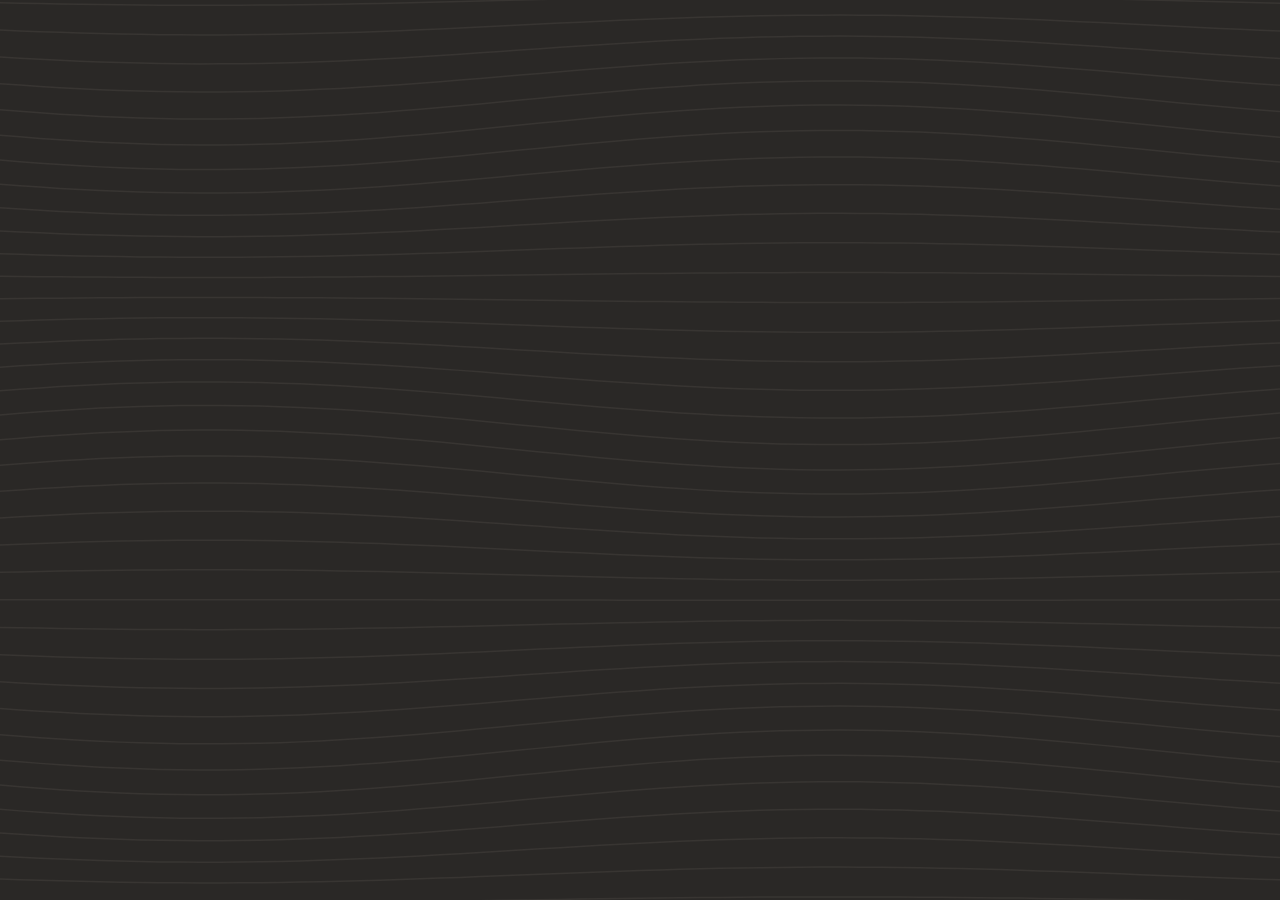
==== index.html @ 588e0b47 "Add files via upload" ====
<!DOCTYPE html>
<html lang="zh-TW">
<head>
  <meta charset="UTF-8">
  <title>蓬萊 - 媽祖陪伴機器人</title>
  <link rel="stylesheet" href="styles.css">
  <script src="https://unpkg.com/react@18/umd/react.development.js" crossorigin></script>
  <script src="https://unpkg.com/react-dom@18/umd/react-dom.development.js" crossorigin></script>
  <script src="https://unpkg.com/babel-standalone@6/babel.min.js"></script>
</head>
<body>
  <!-- 純代碼渲染的禪意水流背景 -->
  <canvas id="zen-water-canvas" style="position: fixed; top: 0; left: 0; width: 100vw; height: 100vh; z-index: -1;"></canvas>
  <div id="root"></div>
  <script type="text/babel" src="app.jsx"></script>
  
  <script>
    const canvas = document.getElementById('zen-water-canvas');
    const ctx = canvas.getContext('2d');
    let time = 0;

    function resizeCanvas() {
      canvas.width = window.innerWidth;
      canvas.height = window.innerHeight;
    }
    window.addEventListener('resize', resizeCanvas);
    resizeCanvas();

    function drawZenWater() {
      // 侘寂風的深灰褐色基底
      ctx.fillStyle = '#2A2826'; 
      ctx.fillRect(0, 0, canvas.width, canvas.height);

      // 水波紋的顏色（極淡的白金色，帶有透明度）
      ctx.strokeStyle = 'rgba(215, 205, 190, 0.08)';
      ctx.lineWidth = 1.5;

      // 利用數學函數畫出流動的波浪線條
      for (let i = -50; i < canvas.height + 50; i += 25) {
        ctx.beginPath();
        for (let j = 0; j <= canvas.width; j += 20) {
          // 核心運算：讓水波有高低起伏與緩慢推移的感覺
          let y = i + Math.sin(j * 0.005 + time) * 20 * Math.sin(i * 0.01 + time * 0.5);
          if (j === 0) ctx.moveTo(j, y);
          else ctx.lineTo(j, y);
        }
        ctx.stroke();
      }
      
      time += 0.008; // 水流的速度，越小越慢越有禪意
      requestAnimationFrame(drawZenWater);
    }
    
    drawZenWater();
  </script>
</body>
</html>
---- styles.css ----
/* 引入思源宋體，增加傳統農民曆與籤詩的古樸感 */
@import url('https://fonts.googleapis.com/css2?family=Noto+Serif+TC:wght@300;400;700&display=swap');

:root {
  --vermilion-dark: #6B2422; /* 沉穩的黯調硃砂色 */
  --vermilion-light: #A34845;
  --wabi-bg: #EAE5D9; /* 侘寂風的灰沙色基底 */
  --glass-bg: rgba(234, 229, 217, 0.4); /* 半透明毛玻璃背景 */
}

body {
  margin: 0;
  overflow: hidden;
  font-family: 'Noto Serif TC', serif;
  background-color: var(--wabi-bg);
  color: var(--vermilion-dark);
}

/* --- 宣紙透光 UI (Xuan Paper Effect) --- */
.glass-container { 
  position: relative;
  z-index: 10;
  
  /* 宣紙的底色：帶點暖黃的米白色，設定 90% 不透明度讓背景水流微微透出 */
  background-color: rgba(238, 232, 220, 0.92);
  
  /* 魔法在這裡：利用純 CSS 內建 SVG 產生宣紙的粗糙纖維雜訊 */
  background-image: url("data:image/svg+xml,%3Csvg viewBox='0 0 200 200' xmlns='http://www.w3.org/2000/svg'%3E%3Cfilter id='noiseFilter'%3E%3CfeTurbulence type='fractalNoise' baseFrequency='0.8' numOctaves='3' stitchTiles='stitch'/%3E%3C/filter%3E%3Crect width='100%25' height='100%25' filter='url(%23noiseFilter)' opacity='0.06'/%3E%3C/svg%3E");
  
  /* 邊框與陰影，增加紙張厚度感 */
  border: 1px solid rgba(107, 36, 34, 0.3);
  box-shadow: 0 25px 50px rgba(0, 0, 0, 0.5), inset 0 0 20px rgba(107, 36, 34, 0.05);
  
  border-radius: 4px; /* 古書通常邊角不會太圓 */
  padding: 40px;
  max-width: 800px;
  height: 80vh;
  margin: 5vh auto;
  display: flex;
  gap: 30px;
  box-sizing: border-box;
}

/* --- 農民曆 / 籤詩樣式表單 --- */
.almanac-form {
  border: 3px double var(--vermilion-dark); /* 傳統雙線框 */
  padding: 30px;
  position: relative;
  background: rgba(255, 255, 255, 0.15); /* 微微的宣紙透光感 */
  flex: 1;
  overflow-y: auto;
}

/* 四個角落的傳統折角裝飾 */
.almanac-form::before, .almanac-form::after {
  content: '';
  position: absolute;
  width: 15px;
  height: 15px;
  border: 2px solid var(--vermilion-dark);
}
.almanac-form::before { top: 5px; left: 5px; border-right: none; border-bottom: none; }
.almanac-form::after { bottom: 5px; right: 5px; border-left: none; border-top: none; }

/* 標題直書排版 */
.form-title {
  writing-mode: vertical-rl;
  text-orientation: upright;
  font-size: 28px;
  letter-spacing: 8px;
  font-weight: 700;
  color: var(--vermilion-dark);
  border-left: 1px solid var(--vermilion-dark);
  padding-left: 20px;
}

/* 輸入框設計：底線式，去除現代感 */
.input-group {
  margin-bottom: 25px;
  display: flex;
  flex-direction: column;
}
.input-group label {
  font-size: 14px;
  font-weight: 700;
  margin-bottom: 5px;
  letter-spacing: 2px;
}
.input-group input, .input-group select {
  background: transparent;
  border: none;
  border-bottom: 1px solid var(--vermilion-dark);
  color: var(--vermilion-dark);
  font-family: 'Noto Serif TC', serif;
  font-size: 18px;
  padding: 5px 0;
  outline: none;
  transition: all 0.3s ease;
}
.input-group input:focus {
  border-bottom: 2px solid var(--vermilion-light);
  box-shadow: 0 5px 5px -5px rgba(107, 36, 34, 0.3);
}

/* 硃砂印章風格按鈕 */
.seal-btn {
  background: transparent;
  color: var(--vermilion-dark);
  border: 2px solid var(--vermilion-dark);
  padding: 10px 30px;
  font-family: 'Noto Serif TC', serif;
  font-size: 18px;
  font-weight: 700;
  letter-spacing: 5px;
  cursor: pointer;
  transition: all 0.4s ease;
  position: relative;
  overflow: hidden;
}
.seal-btn:hover {
  background: var(--vermilion-dark);
  color: var(--wabi-bg);
  box-shadow: 0 0 15px rgba(107, 36, 34, 0.5);
}

::-webkit-scrollbar {
  width: 6px;
}
::-webkit-scrollbar-thumb {
  background-color: var(--vermilion-light);
  border-radius: 3px;
}
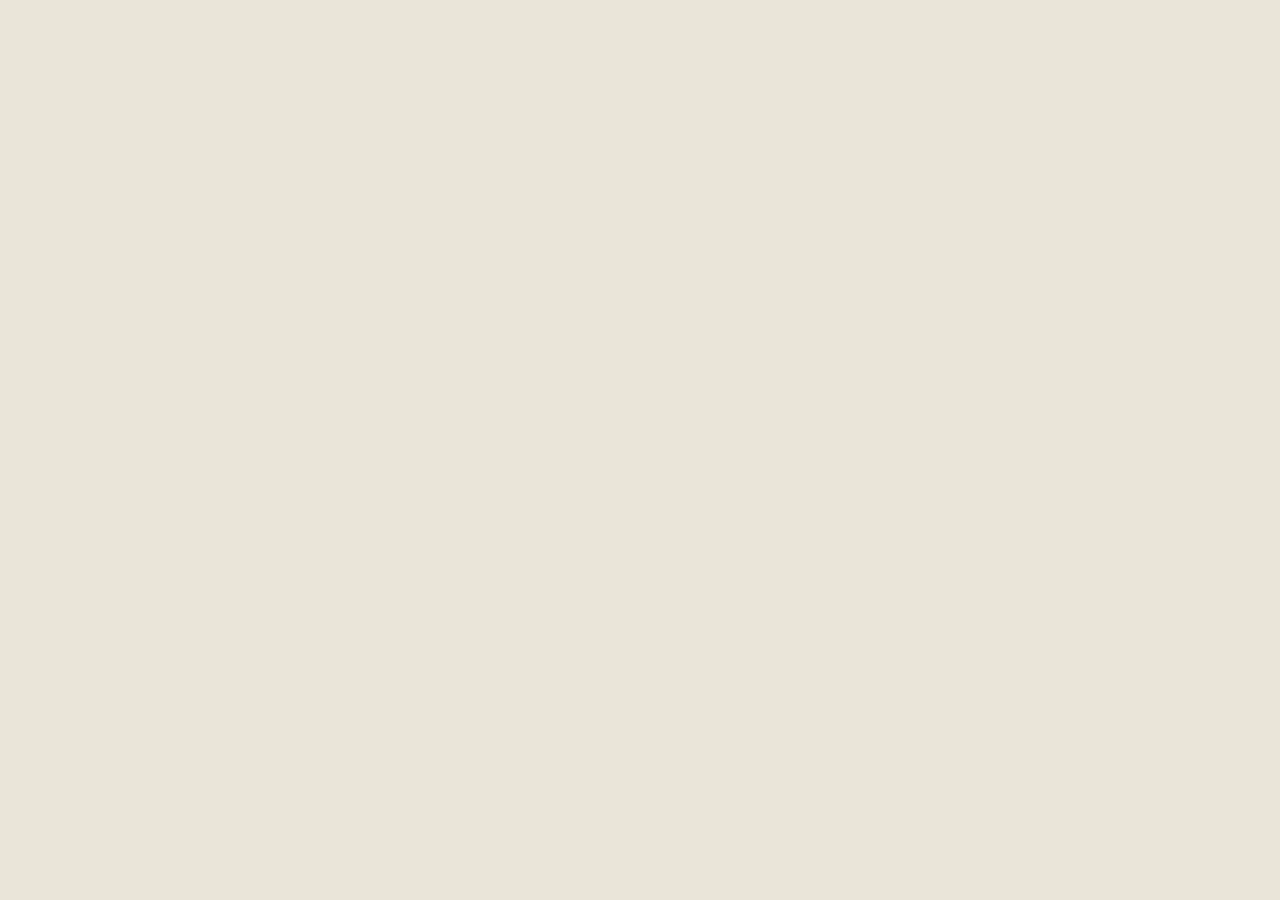
==== commit 38f0b704: "Change title and replace canvas with video background" ====
--- a/index.html
+++ b/index.html
@@ -2,56 +2,19 @@
 <html lang="zh-TW">
 <head>
   <meta charset="UTF-8">
-  <title>蓬萊 - 媽祖陪伴機器人</title>
+  <title>默 - 陪伴機器人</title>
   <link rel="stylesheet" href="styles.css">
   <script src="https://unpkg.com/react@18/umd/react.development.js" crossorigin></script>
   <script src="https://unpkg.com/react-dom@18/umd/react-dom.development.js" crossorigin></script>
   <script src="https://unpkg.com/babel-standalone@6/babel.min.js"></script>
 </head>
 <body>
-  <!-- 純代碼渲染的禪意水流背景 -->
-  <canvas id="zen-water-canvas" style="position: fixed; top: 0; left: 0; width: 100vw; height: 100vh; z-index: -1;"></canvas>
+  <!-- 循環播放的影片背景 (預設靜音供自動播放，互動後由 JS 開啟聲音) -->
+  <video id="bg-video" autoplay loop muted playsinline style="position: fixed; top: 0; left: 0; width: 100vw; height: 100vh; object-fit: cover; z-index: -1;">
+    <source src="./assets/video-0-60-4omtYUU1SSg.mp4" type="video/mp4" />
+  </video>
+  
   <div id="root"></div>
   <script type="text/babel" src="app.jsx"></script>
-  
-  <script>
-    const canvas = document.getElementById('zen-water-canvas');
-    const ctx = canvas.getContext('2d');
-    let time = 0;
-
-    function resizeCanvas() {
-      canvas.width = window.innerWidth;
-      canvas.height = window.innerHeight;
-    }
-    window.addEventListener('resize', resizeCanvas);
-    resizeCanvas();
-
-    function drawZenWater() {
-      // 侘寂風的深灰褐色基底
-      ctx.fillStyle = '#2A2826'; 
-      ctx.fillRect(0, 0, canvas.width, canvas.height);
-
-      // 水波紋的顏色（極淡的白金色，帶有透明度）
-      ctx.strokeStyle = 'rgba(215, 205, 190, 0.08)';
-      ctx.lineWidth = 1.5;
-
-      // 利用數學函數畫出流動的波浪線條
-      for (let i = -50; i < canvas.height + 50; i += 25) {
-        ctx.beginPath();
-        for (let j = 0; j <= canvas.width; j += 20) {
-          // 核心運算：讓水波有高低起伏與緩慢推移的感覺
-          let y = i + Math.sin(j * 0.005 + time) * 20 * Math.sin(i * 0.01 + time * 0.5);
-          if (j === 0) ctx.moveTo(j, y);
-          else ctx.lineTo(j, y);
-        }
-        ctx.stroke();
-      }
-      
-      time += 0.008; // 水流的速度，越小越慢越有禪意
-      requestAnimationFrame(drawZenWater);
-    }
-    
-    drawZenWater();
-  </script>
 </body>
 </html>
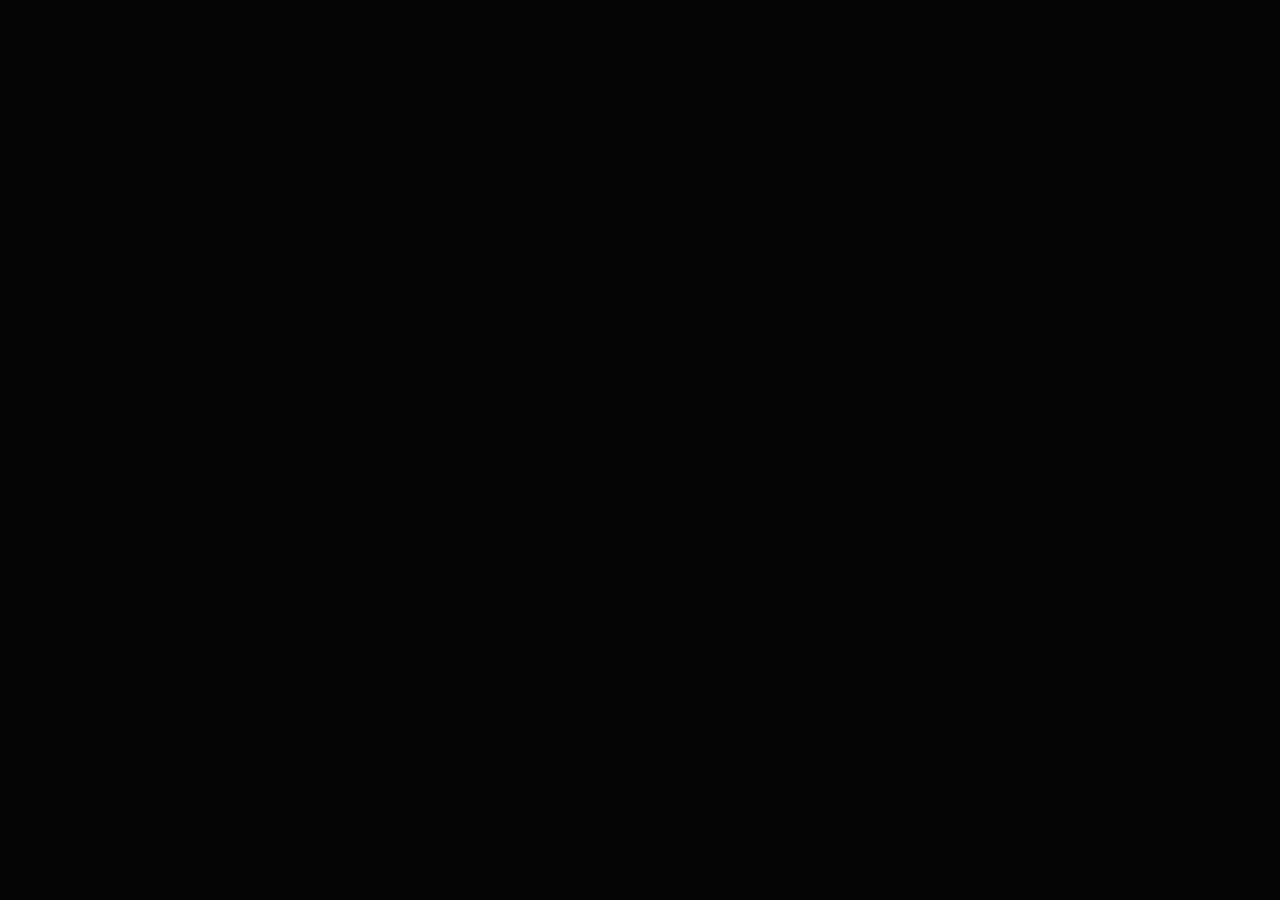
==== commit 1608786d: "Update video source path in index.html" ====
--- a/index.html
+++ b/index.html
@@ -11,10 +11,11 @@
 <body>
   <!-- 循環播放的影片背景 (預設靜音供自動播放，互動後由 JS 開啟聲音) -->
   <video id="bg-video" autoplay loop muted playsinline style="position: fixed; top: 0; left: 0; width: 100vw; height: 100vh; object-fit: cover; z-index: -1;">
-    <source src="./assets/video-0-60-4omtYUU1SSg.mp4" type="video/mp4" />
+    <source src="./video-0-60-4omtYUU1SSg.mp4" type="video/mp4" />
   </video>
   
   <div id="root"></div>
   <script type="text/babel" src="app.jsx"></script>
 </body>
 </html>
+
--- a/styles.css
+++ b/styles.css
@@ -2,36 +2,35 @@
 @import url('https://fonts.googleapis.com/css2?family=Noto+Serif+TC:wght@300;400;700&display=swap');
 
 :root {
-  --vermilion-dark: #6B2422; /* 沉穩的黯調硃砂色 */
+  --vermilion-dark: #8A3324; /* 調整為稍微明亮一點的硃砂紅，在黑底更顯眼 */
   --vermilion-light: #A34845;
-  --wabi-bg: #EAE5D9; /* 侘寂風的灰沙色基底 */
-  --glass-bg: rgba(234, 229, 217, 0.4); /* 半透明毛玻璃背景 */
+  --text-primary: #EAE5D9; /* 侘寂風的砂褐色字體 */
+  --glass-bg: rgba(12, 12, 12, 0.65); /* 黑色半透明玻璃 */
 }
 
 body {
   margin: 0;
   overflow: hidden;
   font-family: 'Noto Serif TC', serif;
-  background-color: var(--wabi-bg);
-  color: var(--vermilion-dark);
+  background-color: #050505;
+  color: var(--text-primary);
 }
 
-/* --- 宣紙透光 UI (Xuan Paper Effect) --- */
+/* --- 黑色透明玻璃 UI (Dark Glassmorphism) --- */
 .glass-container { 
   position: relative;
   z-index: 10;
   
-  /* 宣紙的底色：帶點暖黃的米白色，設定 90% 不透明度讓背景水流微微透出 */
-  background-color: rgba(238, 232, 220, 0.92);
+  /* 黑色半透明背景 */
+  background-color: var(--glass-bg);
+  backdrop-filter: blur(16px);
+  -webkit-backdrop-filter: blur(16px);
   
-  /* 魔法在這裡：利用純 CSS 內建 SVG 產生宣紙的粗糙纖維雜訊 */
-  background-image: url("data:image/svg+xml,%3Csvg viewBox='0 0 200 200' xmlns='http://www.w3.org/2000/svg'%3E%3Cfilter id='noiseFilter'%3E%3CfeTurbulence type='fractalNoise' baseFrequency='0.8' numOctaves='3' stitchTiles='stitch'/%3E%3C/filter%3E%3Crect width='100%25' height='100%25' filter='url(%23noiseFilter)' opacity='0.06'/%3E%3C/svg%3E");
+  /* 細微的透光邊框與深邃陰影 */
+  border: 1px solid rgba(255, 255, 255, 0.08);
+  box-shadow: 0 30px 60px rgba(0, 0, 0, 0.8), inset 0 0 0 1px rgba(255, 255, 255, 0.03);
   
-  /* 邊框與陰影，增加紙張厚度感 */
-  border: 1px solid rgba(107, 36, 34, 0.3);
-  box-shadow: 0 25px 50px rgba(0, 0, 0, 0.5), inset 0 0 20px rgba(107, 36, 34, 0.05);
-  
-  border-radius: 4px; /* 古書通常邊角不會太圓 */
+  border-radius: 6px;
   padding: 40px;
   max-width: 800px;
   height: 80vh;
@@ -43,24 +42,13 @@
 
 /* --- 農民曆 / 籤詩樣式表單 --- */
 .almanac-form {
-  border: 3px double var(--vermilion-dark); /* 傳統雙線框 */
+  border: 1px solid var(--vermilion-dark); /* 簡約邊框 */
   padding: 30px;
   position: relative;
-  background: rgba(255, 255, 255, 0.15); /* 微微的宣紙透光感 */
+  background: rgba(0, 0, 0, 0.2); 
   flex: 1;
   overflow-y: auto;
 }
-
-/* 四個角落的傳統折角裝飾 */
-.almanac-form::before, .almanac-form::after {
-  content: '';
-  position: absolute;
-  width: 15px;
-  height: 15px;
-  border: 2px solid var(--vermilion-dark);
-}
-.almanac-form::before { top: 5px; left: 5px; border-right: none; border-bottom: none; }
-.almanac-form::after { bottom: 5px; right: 5px; border-left: none; border-top: none; }
 
 /* 標題直書排版 */
 .form-title {
@@ -74,7 +62,7 @@
   padding-left: 20px;
 }
 
-/* 輸入框設計：底線式，去除現代感 */
+/* 輸入框設計：底線式 */
 .input-group {
   margin-bottom: 25px;
   display: flex;
@@ -85,21 +73,26 @@
   font-weight: 700;
   margin-bottom: 5px;
   letter-spacing: 2px;
+  color: var(--text-primary);
 }
 .input-group input, .input-group select {
   background: transparent;
   border: none;
   border-bottom: 1px solid var(--vermilion-dark);
-  color: var(--vermilion-dark);
+  color: var(--text-primary);
   font-family: 'Noto Serif TC', serif;
   font-size: 18px;
   padding: 5px 0;
   outline: none;
   transition: all 0.3s ease;
 }
-.input-group input:focus {
+.input-group select option {
+  background: #111;
+  color: #fff;
+}
+.input-group input:focus, .input-group select:focus {
   border-bottom: 2px solid var(--vermilion-light);
-  box-shadow: 0 5px 5px -5px rgba(107, 36, 34, 0.3);
+  box-shadow: 0 5px 5px -5px rgba(138, 51, 36, 0.4);
 }
 
 /* 硃砂印章風格按鈕 */
@@ -119,14 +112,14 @@
 }
 .seal-btn:hover {
   background: var(--vermilion-dark);
-  color: var(--wabi-bg);
-  box-shadow: 0 0 15px rgba(107, 36, 34, 0.5);
+  color: #000;
+  box-shadow: 0 0 15px rgba(138, 51, 36, 0.5);
 }
 
 ::-webkit-scrollbar {
   width: 6px;
 }
 ::-webkit-scrollbar-thumb {
-  background-color: var(--vermilion-light);
+  background-color: rgba(138, 51, 36, 0.5);
   border-radius: 3px;
 }
